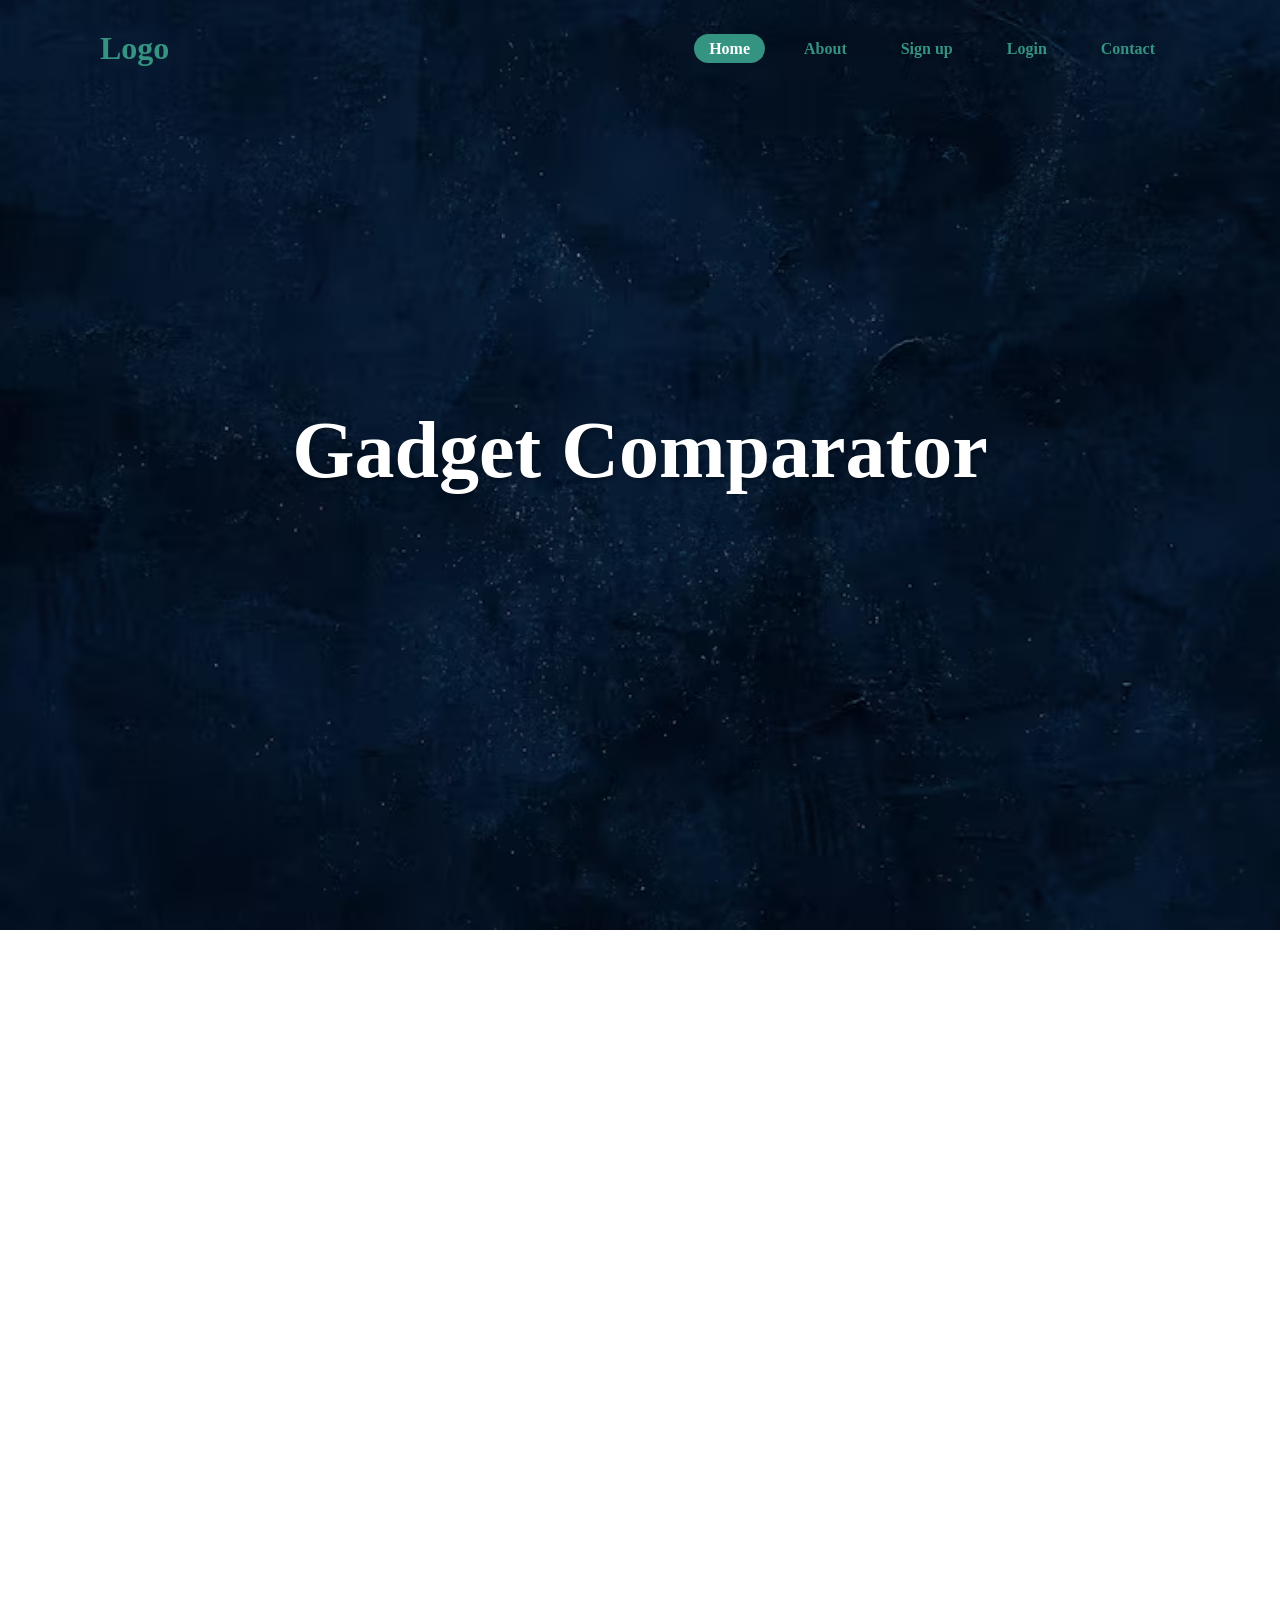
==== index.html @ e07fa0c6 "new html" ====
<!DOCTYPE html>
<html lang="en">

<head>
    <meta charset="UTF-8">
    <meta name="viewport" content="width=device-width, initial-scale=1.0">
    <title>Gadget</title>
    <link rel="stylesheet" href="style.css">
</head>

<body>
    <header>
        <h2 class="logo">Logo</h2>
        <nav class="navigation">
            <a href="#" class="active">Home</a>
            <a href="#">About</a>
            <a href="#">Sign up</a>
            <a href="#">Login</a>
            <a href="#">Contact</a>

        </nav>
    </header>
    <section class="parallax">
        <h2 id="text">Gadget Comparator</h2>
        <img src="W2.avif" id="W2">
    </section>
    <section class="sec">
        <h2>Choose you gadget</h2>
        <p>
            Lorem ipsum dolor sit amet consectetur adipisicing elit. Iste dolorem corrupti officia, unde quas voluptatem
            ex deserunt error magni repudiandae explicabo nihil a quidem possimus voluptates similique, quos ipsum, est
            mollitia voluptas temporibus animi sint hic? Error iste explicabo odit voluptatibus rerum sit nobis eum
            exercitationem similique laudantium, iure repellendus aut totam facere beatae id officiis incidunt sed ea
            autem nam consectetur. Ipsam facilis repellendus odit autem optio natus iste in, ipsa, aperiam doloremque
            assumenda cum. Non, officia aliquid? Dolorum a aliquid nisi, sunt eius velit fugiat necessitatibus quidem
            aliquam illo quia dicta rem illum eaque doloremque magni unde ipsum? Ad, quidem ex. Modi tempora deserunt
            consectetur corrupti, iusto labore nostrum doloremque soluta harum similique, eligendi aspernatur, est sint
            impedit dicta. Unde necessitatibus sit perspiciatis sequi, voluptas sapiente pariatur fugiat deleniti
            nesciunt cumque, vero ullam inventore. Fuga, libero ut ducimus aspernatur aut ipsa consequuntur adipisci
            deleniti! Recusandae esse eius quam nemo accusamus iusto! Earum repellendus molestias repudiandae tempora
            nulla. Dignissimos, quam debitis! Possimus praesentium cumque nulla expedita aperiam at non? Consequuntur,
            quidem harum cumque quibusdam error, velit perferendis tenetur repudiandae cum nemo voluptas officiis neque
            dicta numquam blanditiis? Unde, dolorem quam adipisci perspiciatis totam velit minus ex in optio inventore
            cumque maxime officia nam repellat quia est facere laudantium voluptatibus, alias id, deserunt atque?
            Ratione temporibus iusto officia. Assumenda quod at maxime ex sequi? Eius itaque numquam sed at assumenda et
            maxime in labore earum possimus officia tenetur perspiciatis quam obcaecati natus debitis voluptatem
            excepturi omnis a, minima voluptatibus. Libero atque hic fugiat ipsam vel reprehenderit non, mollitia dicta
            possimus. Nulla blanditiis ut harum non sapiente molestiae quo consequuntur quidem, eos maxime placeat eum
            vero eligendi perspiciatis eveniet inventore sed tempore quasi unde cum fuga architecto! Odio, atque nihil
            laboriosam qui, aspernatur quas quis asperiores, numquam obcaecati necessitatibus minima voluptatum quod
            rerum eius. Tempora eligendi ipsum possimus, quos quibusdam consequuntur delectus pariatur cum soluta
            eveniet porro rerum tempore perspiciatis minus, voluptatem suscipit inventore nemo! Illum, sunt blanditiis
            possimus, aliquam repellat vel minima temporibus fuga deserunt eaque ullam ut tempora perspiciatis,
            obcaecati accusamus porro excepturi cumque? Provident inventore similique officiis nesciunt repellat
            corporis perspiciatis asperiores nisi, sit cupiditate. Voluptatum iure eum cupiditate eligendi minus
            veritatis maiores ut corporis enim esse iste asperiores omnis harum, fugiat qui voluptatibus! Praesentium
            beatae officia, itaque amet in eum, similique aliquid nesciunt voluptatibus libero ducimus numquam quod id.
            Dicta cum debitis fuga error deserunt amet consequuntur optio adipisci qui commodi obcaecati eligendi, unde
            rem repellendus id deleniti esse totam accusantium ut nulla, officiis reiciendis, quidem pariatur.
            Laboriosam, aliquid veritatis cupiditate ad, optio voluptatibus dignissimos eveniet quibusdam molestiae
            cumque aperiam placeat distinctio. Et itaque iste voluptatem vel reprehenderit est deleniti, quis adipisci
            illo nobis voluptatibus neque sed commodi obcaecati alias eligendi, quasi dolor harum molestiae? Quia fuga
            ab aliquid commodi consequuntur sint? Id facilis laudantium aut reiciendis adipisci corrupti vel possimus
            eveniet harum fugit vero reprehenderit nesciunt tempore rerum sequi inventore omnis officia exercitationem
            alias sed atque, natus, voluptates nemo minima. Harum perferendis quo id veniam vel.<br><br>
            quidem harum cumque quibusdam error, velit perferendis tenetur repudiandae cum nemo voluptas officiis neque
            dicta numquam blanditiis? Unde, dolorem quam adipisci perspiciatis totam velit minus ex in optio inventore
            cumque maxime officia nam repellat quia est facere laudantium voluptatibus, alias id, deserunt atque?
            Ratione temporibus iusto officia. Assumenda quod at maxime ex sequi? Eius itaque numquam sed at assumenda et
            maxime in labore earum possimus officia tenetur perspiciatis quam obcaecati natus debitis voluptatem
            excepturi omnis a, minima voluptatibus. Libero atque hic fugiat ipsam vel reprehenderit non, mollitia dicta
            possimus. Nulla blanditiis ut harum non sapiente molestiae quo consequuntur quidem, eos maxime placeat eum
            vero eligendi perspiciatis eveniet inventore sed tempore quasi unde cum fuga architecto! Odio, atque nihil
            laboriosam qui, aspernatur quas quis asperiores, numquam obcaecati necessitatibus minima voluptatum quod
            rerum eius. Tempora eligendi ipsum possimus, quos quibusdam consequuntur delectus pariatur cum soluta
            eveniet porro rerum tempore perspiciatis minus, voluptatem suscipit inventore nemo! Illum, sunt blanditiis
            possimus, aliquam repellat vel minima temporibus fuga deserunt eaque ullam ut tempora perspiciatis,
            obcaecati accusamus porro excepturi cumque? Provident inventore similique officiis nesciunt repellat
            corporis perspiciatis asperiores nisi, sit cupiditate. Voluptatum iure eum cupiditate eligendi minus
            veritatis maiores ut corporis enim esse iste asperiores omnis harum, fugiat qui voluptatibus! Praesentium
            beatae officia, itaque amet in eum, similique aliquid nesciunt voluptatibus libero ducimus numquam quod id.
            Dicta cum debitis fuga error deserunt amet consequuntur optio adipisci qui commodi obcaecati eligendi, unde
            rem repellendus id deleniti esse totam accusantium ut nulla, officiis reiciendis, quidem pariatur.
            Laboriosam, aliquid veritatis cupiditate ad, optio voluptatibus dignissimos eveniet quibusdam molestiae
            cumque aperiam placeat distinctio. Et itaque iste voluptatem vel reprehenderit est deleniti, quis adipisci
            illo nobis voluptatibus neque sed commodi obcaecati alias eligendi, quasi dolor harum molestiae? Quia fuga
            ab aliquid commodi consequuntur sint? Id facilis laudantium aut reiciendis adipisci corrupti vel possimus
            eveniet harum fugit vero reprehenderit nesciunt tempore rerum sequi inventore omnis officia exercitationem
            alias sed atque, natus, voluptates nemo minima. Harum perferendis quo id veniam vel.<br><br>
            
        </p>
    </section>
    <script src="script.js"></script>
</body>

</html>
---- style.css ----
*{
    margin :0;
    padding: 0;
    box-sizing: border-box;
    /* font-family:; */

}
body{
    
     
    background: url('W2.avif') no-repeat center center fixed;
    background-size: cover;
    min-height: 100vh;
    overflow-x: hidden;

}
header{
    position:absolute;
    top :0;
    left: 0;
    width: 100%;
    padding: 30px 100px;
    display: flex;
    justify-content:space-between;
    align-items: center;
    z-index: 100;
}

.logo{
    font-size: 2em;
    color: #359381;
    pointer-events: none;
}
.navigation a{
    text-decoration: none;
    color: #359381;
    padding: 6px 15px;
    border-radius: 20px ;
    margin:0 10px;
    font-weight: 600;

}
.navigation a:hover, 
.navigation a.active{

    background:#359381;
    color: #fff;
}
.parallax{
    position: relative;
    display: flex;
    justify-content: center;
    align-items: center;
    height: 100vh;

}
#text{
    position:absolute;
    font-size: 5em;
    color: #fff;
    text-shadow: 2px 2px 4px rgba(0,0,0,0.3);
    z-index: 1;
}
.parallax img{
    position: absolute;
    top:0;
    left: 0;
    width: 100%;
    height: 100%;
    object-fit: cover;
    pointer-events: none;
    z-index: 0;
}
.sec{
    position: relative;
    padding: 100px;
}
.sec h2{
    font-size: 3em;
    color: #fff;
    margin-bottom: 10px;
}
.sec p{
    font-size: 1em;
    color: #fff;
    font-weight: 300;
}
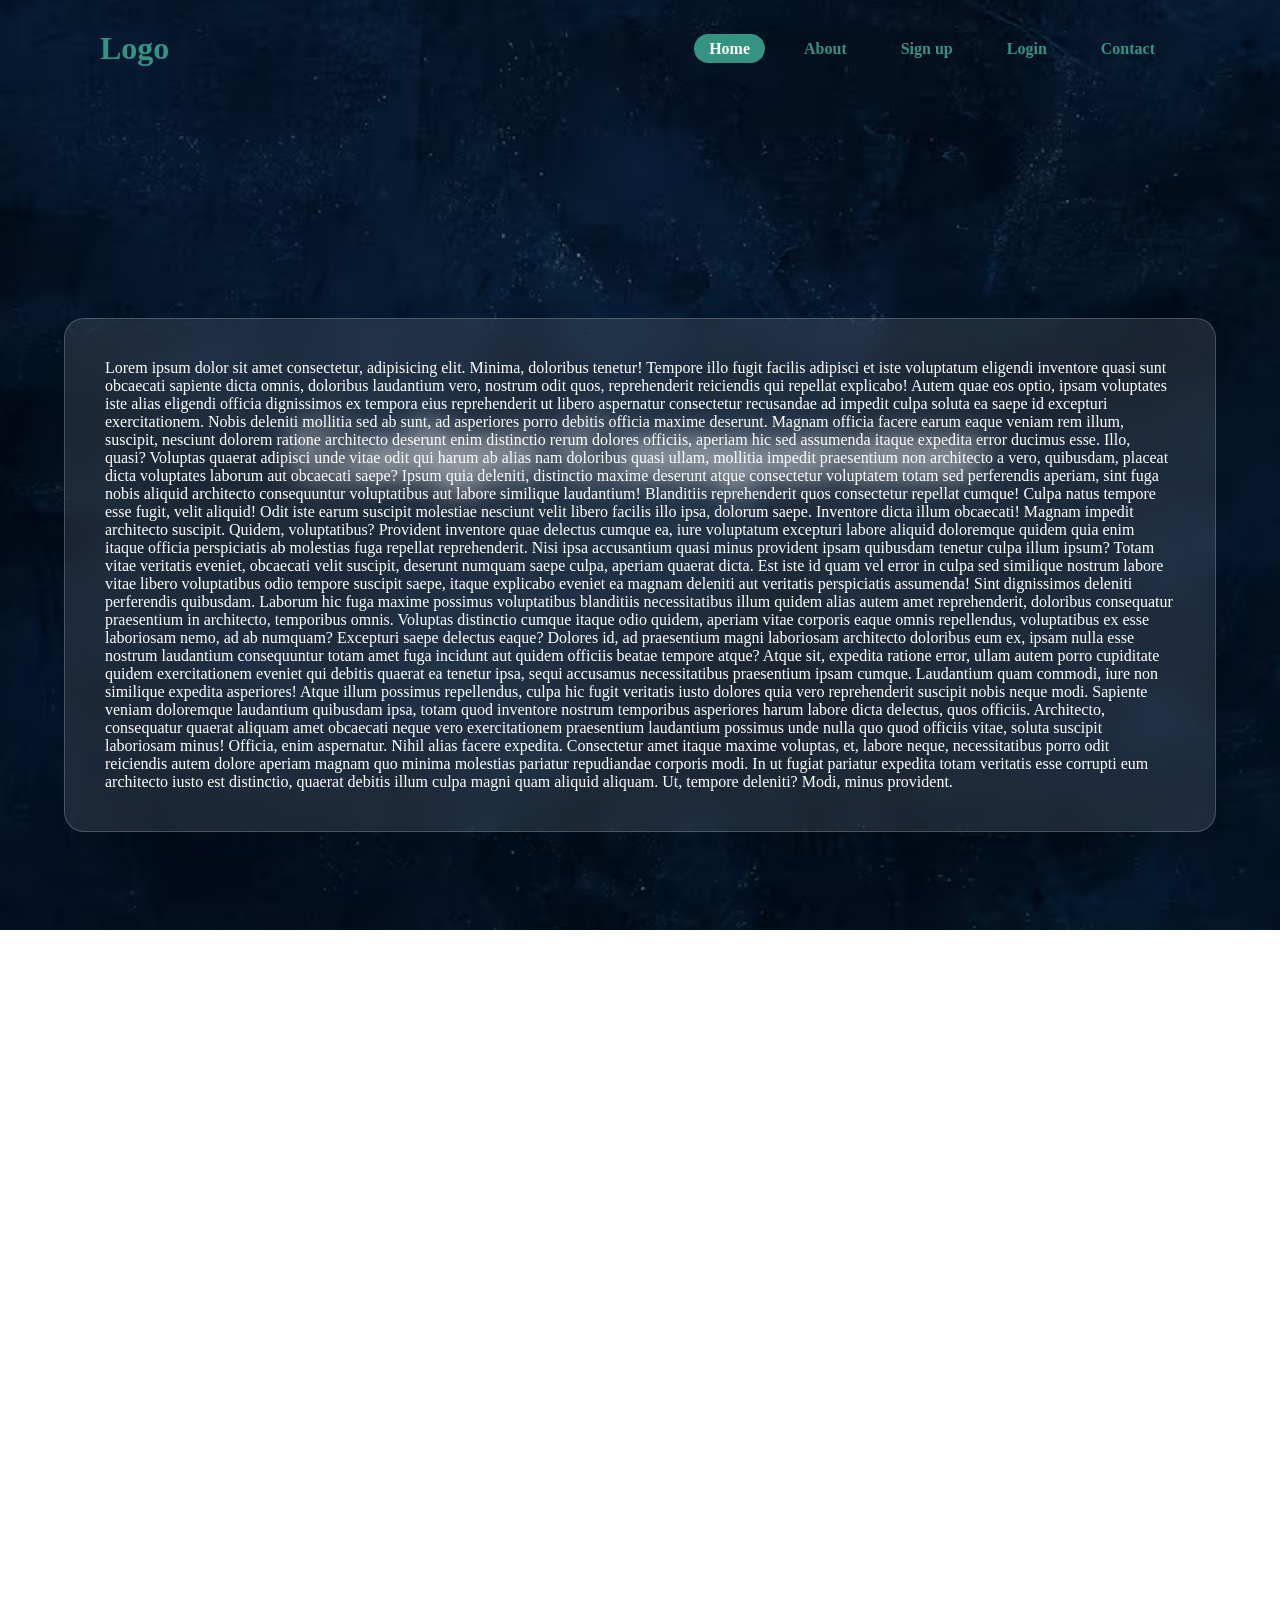
==== commit 2d7c3ca8: "glass window" ====
--- a/index.html
+++ b/index.html
@@ -22,6 +22,48 @@
     </header>
     <section class="parallax">
         <h2 id="text">Gadget Comparator</h2>
+        <div class="glasscontainer">
+            <p>Lorem ipsum dolor sit amet consectetur, adipisicing elit. Minima, doloribus tenetur! Tempore illo fugit
+                facilis adipisci et iste voluptatum eligendi inventore quasi sunt obcaecati sapiente dicta omnis,
+                doloribus laudantium vero, nostrum odit quos, reprehenderit reiciendis qui repellat explicabo! Autem
+                quae eos optio, ipsam voluptates iste alias eligendi officia dignissimos ex tempora eius reprehenderit
+                ut libero aspernatur consectetur recusandae ad impedit culpa soluta ea saepe id excepturi
+                exercitationem. Nobis deleniti mollitia sed ab sunt, ad asperiores porro debitis officia maxime
+                deserunt. Magnam officia facere earum eaque veniam rem illum, suscipit, nesciunt dolorem ratione
+                architecto deserunt enim distinctio rerum dolores officiis, aperiam hic sed assumenda itaque expedita
+                error ducimus esse. Illo, quasi? Voluptas quaerat adipisci unde vitae odit qui harum ab alias nam
+                doloribus quasi ullam, mollitia impedit praesentium non architecto a vero, quibusdam, placeat dicta
+                voluptates laborum aut obcaecati saepe? Ipsum quia deleniti, distinctio maxime deserunt atque
+                consectetur voluptatem totam sed perferendis aperiam, sint fuga nobis aliquid architecto consequuntur
+                voluptatibus aut labore similique laudantium! Blanditiis reprehenderit quos consectetur repellat cumque!
+                Culpa natus tempore esse fugit, velit aliquid! Odit iste earum suscipit molestiae nesciunt velit libero
+                facilis illo ipsa, dolorum saepe. Inventore dicta illum obcaecati! Magnam impedit architecto suscipit.
+                Quidem, voluptatibus? Provident inventore quae delectus cumque ea, iure voluptatum excepturi labore
+                aliquid doloremque quidem quia enim itaque officia perspiciatis ab molestias fuga repellat
+                reprehenderit. Nisi ipsa accusantium quasi minus provident ipsam quibusdam tenetur culpa illum ipsum?
+                Totam vitae veritatis eveniet, obcaecati velit suscipit, deserunt numquam saepe culpa, aperiam quaerat
+                dicta. Est iste id quam vel error in culpa sed similique nostrum labore vitae libero voluptatibus odio
+                tempore suscipit saepe, itaque explicabo eveniet ea magnam deleniti aut veritatis perspiciatis
+                assumenda! Sint dignissimos deleniti perferendis quibusdam. Laborum hic fuga maxime possimus
+                voluptatibus blanditiis necessitatibus illum quidem alias autem amet reprehenderit, doloribus
+                consequatur praesentium in architecto, temporibus omnis. Voluptas distinctio cumque itaque odio quidem,
+                aperiam vitae corporis eaque omnis repellendus, voluptatibus ex esse laboriosam nemo, ad ab numquam?
+                Excepturi saepe delectus eaque? Dolores id, ad praesentium magni laboriosam architecto doloribus eum ex,
+                ipsam nulla esse nostrum laudantium consequuntur totam amet fuga incidunt aut quidem officiis beatae
+                tempore atque? Atque sit, expedita ratione error, ullam autem porro cupiditate quidem exercitationem
+                eveniet qui debitis quaerat ea tenetur ipsa, sequi accusamus necessitatibus praesentium ipsam cumque.
+                Laudantium quam commodi, iure non similique expedita asperiores! Atque illum possimus repellendus, culpa
+                hic fugit veritatis iusto dolores quia vero reprehenderit suscipit nobis neque modi. Sapiente veniam
+                doloremque laudantium quibusdam ipsa, totam quod inventore nostrum temporibus asperiores harum labore
+                dicta delectus, quos officiis. Architecto, consequatur quaerat aliquam amet obcaecati neque vero
+                exercitationem praesentium laudantium possimus unde nulla quo quod officiis vitae, soluta suscipit
+                laboriosam minus! Officia, enim aspernatur. Nihil alias facere expedita. Consectetur amet itaque maxime
+                voluptas, et, labore neque, necessitatibus porro odit reiciendis autem dolore aperiam magnam quo minima
+                molestias pariatur repudiandae corporis modi. In ut fugiat pariatur expedita totam veritatis esse
+                corrupti eum architecto iusto est distinctio, quaerat debitis illum culpa magni quam aliquid aliquam.
+                Ut, tempore deleniti? Modi, minus provident.
+            </p>
+        </div>
         <img src="W2.avif" id="W2">
     </section>
     <section class="sec">
@@ -87,7 +129,67 @@
             ab aliquid commodi consequuntur sint? Id facilis laudantium aut reiciendis adipisci corrupti vel possimus
             eveniet harum fugit vero reprehenderit nesciunt tempore rerum sequi inventore omnis officia exercitationem
             alias sed atque, natus, voluptates nemo minima. Harum perferendis quo id veniam vel.<br><br>
-            
+            Lorem ipsum dolor sit amet consectetur adipisicing elit. Iste dolorem corrupti officia, unde quas voluptatem
+            ex deserunt error magni repudiandae explicabo nihil a quidem possimus voluptates similique, quos ipsum, est
+            mollitia voluptas temporibus animi sint hic? Error iste explicabo odit voluptatibus rerum sit nobis eum
+            exercitationem similique laudantium, iure repellendus aut totam facere beatae id officiis incidunt sed ea
+            autem nam consectetur. Ipsam facilis repellendus odit autem optio natus iste in, ipsa, aperiam doloremque
+            assumenda cum. Non, officia aliquid? Dolorum a aliquid nisi, sunt eius velit fugiat necessitatibus quidem
+            aliquam illo quia dicta rem illum eaque doloremque magni unde ipsum? Ad, quidem ex. Modi tempora deserunt
+            consectetur corrupti, iusto labore nostrum doloremque soluta harum similique, eligendi aspernatur, est sint
+            impedit dicta. Unde necessitatibus sit perspiciatis sequi, voluptas sapiente pariatur fugiat deleniti
+            nesciunt cumque, vero ullam inventore. Fuga, libero ut ducimus aspernatur aut ipsa consequuntur adipisci
+            deleniti! Recusandae esse eius quam nemo accusamus iusto! Earum repellendus molestias repudiandae tempora
+            nulla. Dignissimos, quam debitis! Possimus praesentium cumque nulla expedita aperiam at non? Consequuntur,
+            quidem harum cumque quibusdam error, velit perferendis tenetur repudiandae cum nemo voluptas officiis neque
+            dicta numquam blanditiis? Unde, dolorem quam adipisci perspiciatis totam velit minus ex in optio inventore
+            cumque maxime officia nam repellat quia est facere laudantium voluptatibus, alias id, deserunt atque?
+            Ratione temporibus iusto officia. Assumenda quod at maxime ex sequi? Eius itaque numquam sed at assumenda et
+            maxime in labore earum possimus officia tenetur perspiciatis quam obcaecati natus debitis voluptatem
+            excepturi omnis a, minima voluptatibus. Libero atque hic fugiat ipsam vel reprehenderit non, mollitia dicta
+            possimus. Nulla blanditiis ut harum non sapiente molestiae quo consequuntur quidem, eos maxime placeat eum
+            vero eligendi perspiciatis eveniet inventore sed tempore quasi unde cum fuga architecto! Odio, atque nihil
+            laboriosam qui, aspernatur quas quis asperiores, numquam obcaecati necessitatibus minima voluptatum quod
+            rerum eius. Tempora eligendi ipsum possimus, quos quibusdam consequuntur delectus pariatur cum soluta
+            eveniet porro rerum tempore perspiciatis minus, voluptatem suscipit inventore nemo! Illum, sunt blanditiis
+            possimus, aliquam repellat vel minima temporibus fuga deserunt eaque ullam ut tempora perspiciatis,
+            obcaecati accusamus porro excepturi cumque? Provident inventore similique officiis nesciunt repellat
+            corporis perspiciatis asperiores nisi, sit cupiditate. Voluptatum iure eum cupiditate eligendi minus
+            veritatis maiores ut corporis enim esse iste asperiores omnis harum, fugiat qui voluptatibus! Praesentium
+            beatae officia, itaque amet in eum, similique aliquid nesciunt voluptatibus libero ducimus numquam quod id.
+            Dicta cum debitis fuga error deserunt amet consequuntur optio adipisci qui commodi obcaecati eligendi, unde
+            rem repellendus id deleniti esse totam accusantium ut nulla, officiis reiciendis, quidem pariatur.
+            Laboriosam, aliquid veritatis cupiditate ad, optio voluptatibus dignissimos eveniet quibusdam molestiae
+            cumque aperiam placeat distinctio. Et itaque iste voluptatem vel reprehenderit est deleniti, quis adipisci
+            illo nobis voluptatibus neque sed commodi obcaecati alias eligendi, quasi dolor harum molestiae? Quia fuga
+            ab aliquid commodi consequuntur sint? Id facilis laudantium aut reiciendis adipisci corrupti vel possimus
+            eveniet harum fugit vero reprehenderit nesciunt tempore rerum sequi inventore omnis officia exercitationem
+            alias sed atque, natus, voluptates nemo minima. Harum perferendis quo id veniam vel.<br><br>
+            quidem harum cumque quibusdam error, velit perferendis tenetur repudiandae cum nemo voluptas officiis neque
+            dicta numquam blanditiis? Unde, dolorem quam adipisci perspiciatis totam velit minus ex in optio inventore
+            cumque maxime officia nam repellat quia est facere laudantium voluptatibus, alias id, deserunt atque?
+            Ratione temporibus iusto officia. Assumenda quod at maxime ex sequi? Eius itaque numquam sed at assumenda et
+            maxime in labore earum possimus officia tenetur perspiciatis quam obcaecati natus debitis voluptatem
+            excepturi omnis a, minima voluptatibus. Libero atque hic fugiat ipsam vel reprehenderit non, mollitia dicta
+            possimus. Nulla blanditiis ut harum non sapiente molestiae quo consequuntur quidem, eos maxime placeat eum
+            vero eligendi perspiciatis eveniet inventore sed tempore quasi unde cum fuga architecto! Odio, atque nihil
+            laboriosam qui, aspernatur quas quis asperiores, numquam obcaecati necessitatibus minima voluptatum quod
+            rerum eius. Tempora eligendi ipsum possimus, quos quibusdam consequuntur delectus pariatur cum soluta
+            eveniet porro rerum tempore perspiciatis minus, voluptatem suscipit inventore nemo! Illum, sunt blanditiis
+            possimus, aliquam repellat vel minima temporibus fuga deserunt eaque ullam ut tempora perspiciatis,
+            obcaecati accusamus porro excepturi cumque? Provident inventore similique officiis nesciunt repellat
+            corporis perspiciatis asperiores nisi, sit cupiditate. Voluptatum iure eum cupiditate eligendi minus
+            veritatis maiores ut corporis enim esse iste asperiores omnis harum, fugiat qui voluptatibus! Praesentium
+            beatae officia, itaque amet in eum, similique aliquid nesciunt voluptatibus libero ducimus numquam quod id.
+            Dicta cum debitis fuga error deserunt amet consequuntur optio adipisci qui commodi obcaecati eligendi, unde
+            rem repellendus id deleniti esse totam accusantium ut nulla, officiis reiciendis, quidem pariatur.
+            Laboriosam, aliquid veritatis cupiditate ad, optio voluptatibus dignissimos eveniet quibusdam molestiae
+            cumque aperiam placeat distinctio. Et itaque iste voluptatem vel reprehenderit est deleniti, quis adipisci
+            illo nobis voluptatibus neque sed commodi obcaecati alias eligendi, quasi dolor harum molestiae? Quia fuga
+            ab aliquid commodi consequuntur sint? Id facilis laudantium aut reiciendis adipisci corrupti vel possimus
+            eveniet harum fugit vero reprehenderit nesciunt tempore rerum sequi inventore omnis officia exercitationem
+            alias sed atque, natus, voluptates nemo minima. Harum perferendis quo id veniam vel.<br><br>
+
         </p>
     </section>
     <script src="script.js"></script>
--- a/style.css
+++ b/style.css
@@ -38,7 +38,7 @@
     border-radius: 20px ;
     margin:0 10px;
     font-weight: 600;
-
+    transition: 0.6s;
 }
 .navigation a:hover, 
 .navigation a.active{
@@ -52,6 +52,7 @@
     justify-content: center;
     align-items: center;
     height: 100vh;
+    overflow: hidden ;
 
 }
 #text{
@@ -85,3 +86,17 @@
     color: #fff;
     font-weight: 300;
 }
+.glasscontainer{
+    position: relative;
+    z-index: 3;
+    width: 90%;
+    padding: 40px;
+    border-radius: 20px;
+    background: rgba(255, 255, 255, 0.1);
+    backdrop-filter: blur(15px);
+    -webkit-backdrop-filter: blur(15px);
+    border: 1px solid rgba(255, 255, 255, 0.2);
+    box-shadow: 0 25px 45px rgba(0,0,0,0.2);
+    color: #fff;
+    margin-top: 250px;
+}
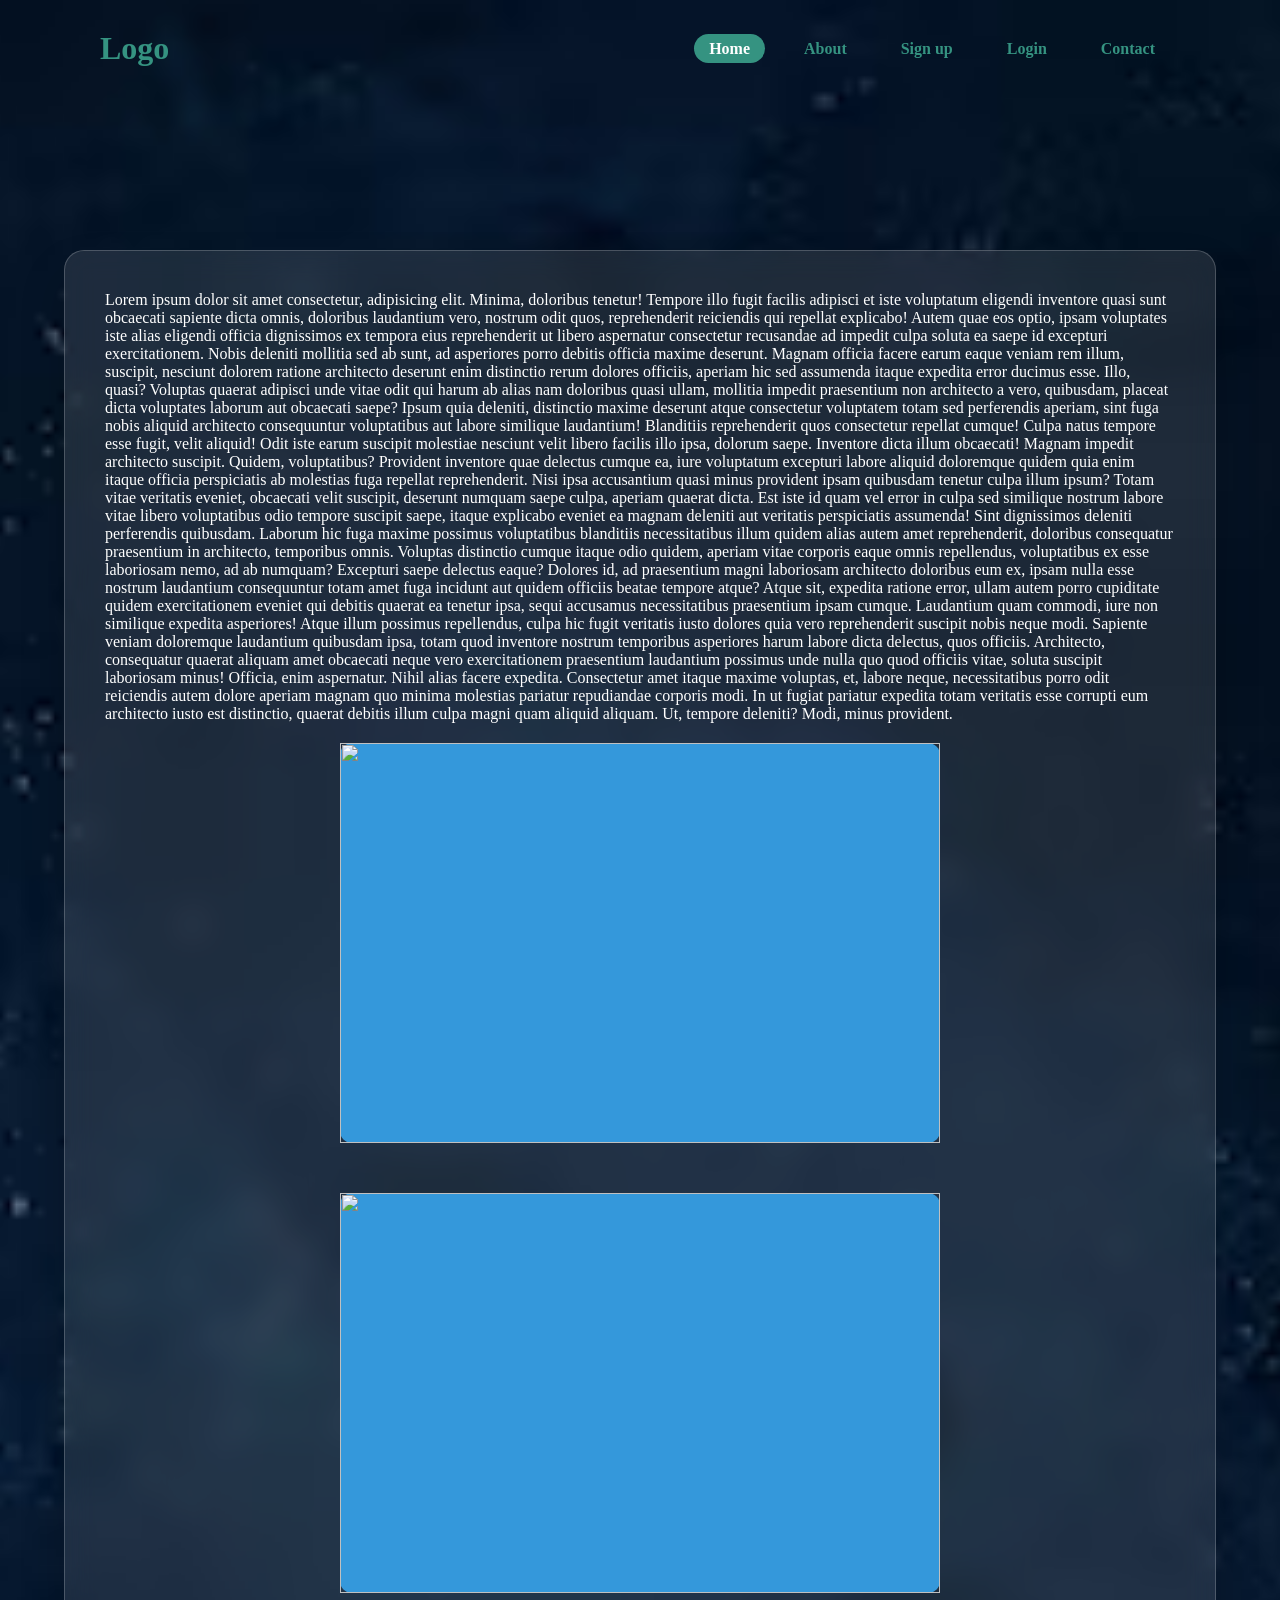
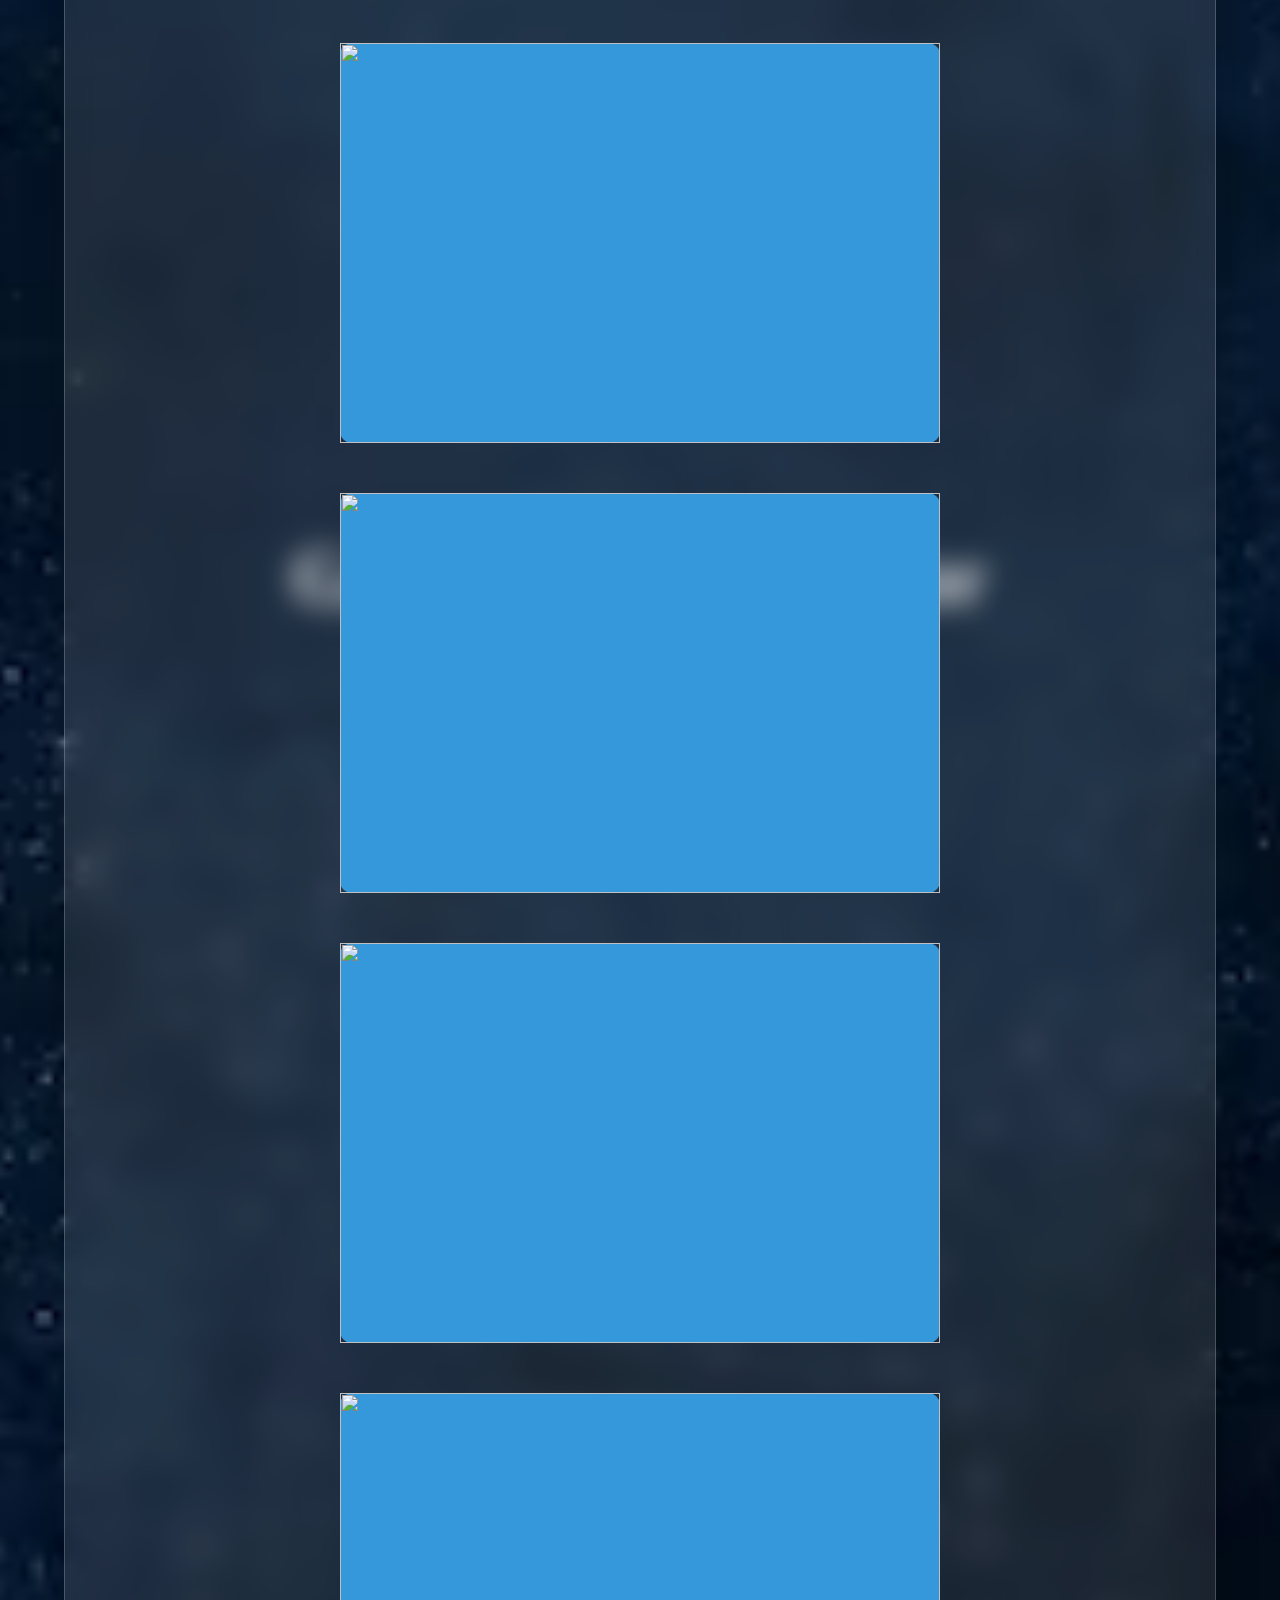
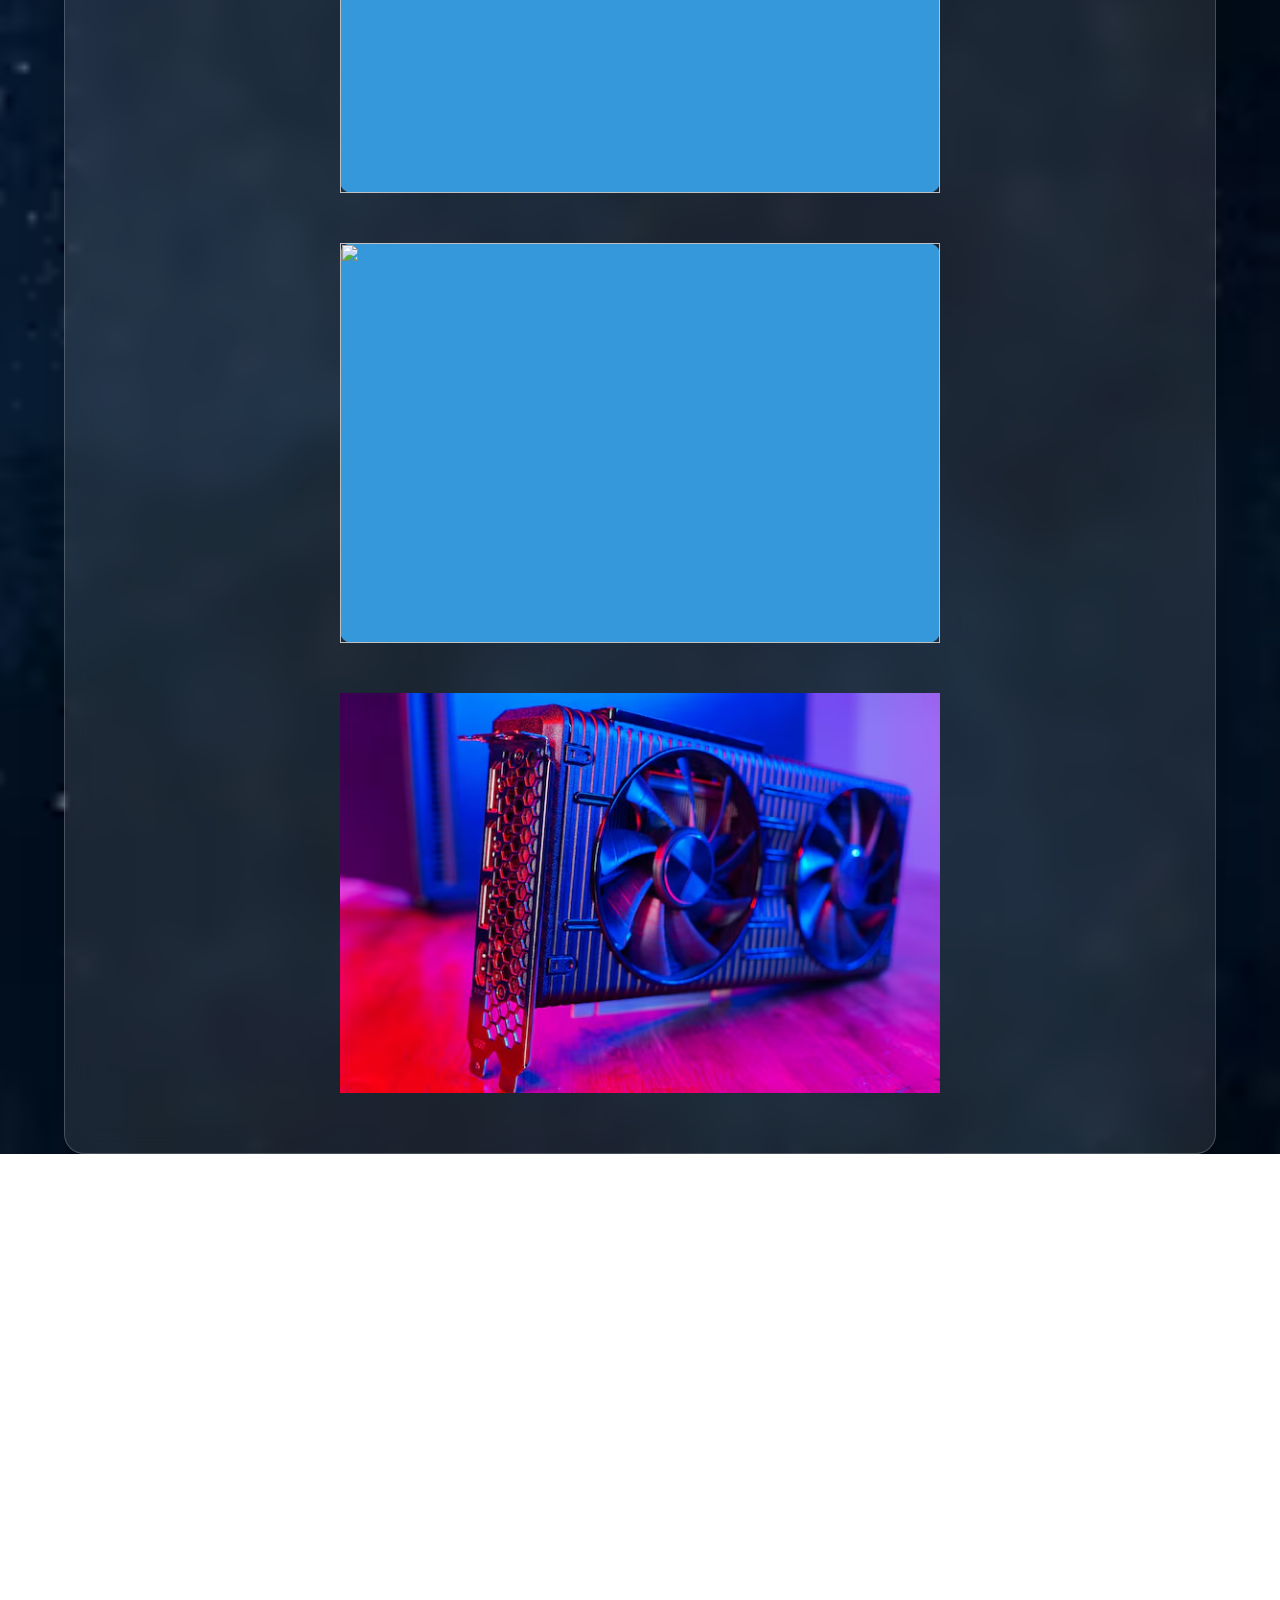
==== commit 2d9b014f: "gpu addede" ====
--- a/index.html
+++ b/index.html
@@ -63,8 +63,43 @@
                 corrupti eum architecto iusto est distinctio, quaerat debitis illum culpa magni quam aliquid aliquam.
                 Ut, tempore deleniti? Modi, minus provident.
             </p>
+            <div id="box1">
+                <div class="reveal">
+                <img src="laptop.jpg" class="image">
+                
+            </div>
+            <div class="reveal">
+                <img src="mobile.avif" class="image">
+                
+            </div>
+            <div class="reveal">
+                <img src="headphone.avif" class="image">
+                
+            </div>
+            <div class="reveal">
+                <img src="TV.jpg" class="image">
+                
+            </div>
+            <div class="reveal">
+                <img src="camera.jpg" class="image">
+                
+            </div>
+            <div class="reveal">
+                <img src="tws.jpg" class="image">
+                
+            </div>
+             <div class="reveal">
+                <img src="smart watch.avif" class="image">
+                
+            </div>
+            <div class="reveal">
+                <img src="gpu.avif" class="image">
+                
+            </div>
+            </div>
         </div>
         <img src="W2.avif" id="W2">
+        
     </section>
     <section class="sec">
         <h2>Choose you gadget</h2>
@@ -188,7 +223,7 @@
             illo nobis voluptatibus neque sed commodi obcaecati alias eligendi, quasi dolor harum molestiae? Quia fuga
             ab aliquid commodi consequuntur sint? Id facilis laudantium aut reiciendis adipisci corrupti vel possimus
             eveniet harum fugit vero reprehenderit nesciunt tempore rerum sequi inventore omnis officia exercitationem
-            alias sed atque, natus, voluptates nemo minima. Harum perferendis quo id veniam vel.<br><br>
+            alias sed atque, natus, voluptates nemo minima. Harum perferendis quo id veniam vel.gdyhefjv<br><br>
 
         </p>
     </section>
--- a/style.css
+++ b/style.css
@@ -1,70 +1,79 @@
-*{
-    margin :0;
+* {
+    margin: 0;
     padding: 0;
     box-sizing: border-box;
     /* font-family:; */
 
 }
-body{
-    
-     
+
+body {
+
+
+
     background: url('W2.avif') no-repeat center center fixed;
     background-size: cover;
     min-height: 100vh;
     overflow-x: hidden;
 
 }
-header{
-    position:absolute;
-    top :0;
+
+header {
+    position: absolute;
+    top: 0;
     left: 0;
     width: 100%;
     padding: 30px 100px;
     display: flex;
-    justify-content:space-between;
+    justify-content: space-between;
     align-items: center;
     z-index: 100;
 }
 
-.logo{
+.logo {
     font-size: 2em;
     color: #359381;
     pointer-events: none;
 }
-.navigation a{
+
+.navigation a {
     text-decoration: none;
     color: #359381;
     padding: 6px 15px;
-    border-radius: 20px ;
-    margin:0 10px;
+    border-radius: 20px;
+    margin: 0 10px;
     font-weight: 600;
     transition: 0.6s;
 }
-.navigation a:hover, 
-.navigation a.active{
 
-    background:#359381;
+.navigation a:hover,
+.navigation a.active {
+
+    background: #359381;
     color: #fff;
 }
-.parallax{
+
+.parallax {
     position: relative;
     display: flex;
+    flex-direction: column;
     justify-content: center;
     align-items: center;
-    height: 100vh;
-    overflow: hidden ;
+    height: auto;
+    overflow: hidden;
 
 }
-#text{
-    position:absolute;
+
+#text {
+    position: absolute;
     font-size: 5em;
     color: #fff;
-    text-shadow: 2px 2px 4px rgba(0,0,0,0.3);
+    text-shadow: 2px 2px 4px rgba(0, 0, 0, 0.3);
     z-index: 1;
 }
-.parallax img{
+
+.parallax img {
     position: absolute;
-    top:0;
+    top: 0;
     left: 0;
     width: 100%;
     height: 100%;
@@ -72,31 +81,74 @@
     pointer-events: none;
     z-index: 0;
 }
-.sec{
+
+.sec {
     position: relative;
     padding: 100px;
 }
-.sec h2{
+
+.sec h2 {
     font-size: 3em;
     color: #fff;
     margin-bottom: 10px;
 }
-.sec p{
+
+.sec p {
     font-size: 1em;
     color: #fff;
     font-weight: 300;
 }
-.glasscontainer{
+
+/* glassmorphism */
+.glasscontainer {
     position: relative;
     z-index: 3;
     width: 90%;
+    height: auto;
+
     padding: 40px;
     border-radius: 20px;
     background: rgba(255, 255, 255, 0.1);
     backdrop-filter: blur(15px);
     -webkit-backdrop-filter: blur(15px);
     border: 1px solid rgba(255, 255, 255, 0.2);
-    box-shadow: 0 25px 45px rgba(0,0,0,0.2);
+    box-shadow: 0 25px 45px rgba(0, 0, 0, 0.2);
     color: #fff;
     margin-top: 250px;
 }
+
+.reveal {
+    width: 80%;
+    max-width: 600px;
+    height: 400px;
+    background: #3498db;
+    border-radius: 12px;
+    display: flex;
+    align-items: center;
+    justify-content: center;
+    color: white;
+    font-size: 2rem;
+
+    /* Animation properties */
+    opacity: 0;
+    transform: translateY(50px) scale(0.9);
+    transition: all 0.8s ease-out;
+}
+
+/* 2. THE VISIBLE STATE */
+.reveal.active {
+    opacity: 1;
+    transform: translateY(0) scale(1);
+}
+#box1{
+    display: flex;
+    flex-direction: column;
+    justify-content: center;
+    align-items: center;
+    gap: 50px;
+    margin: 20px;
+    
+}
+.image{
+    cursor: pointer;
+}
